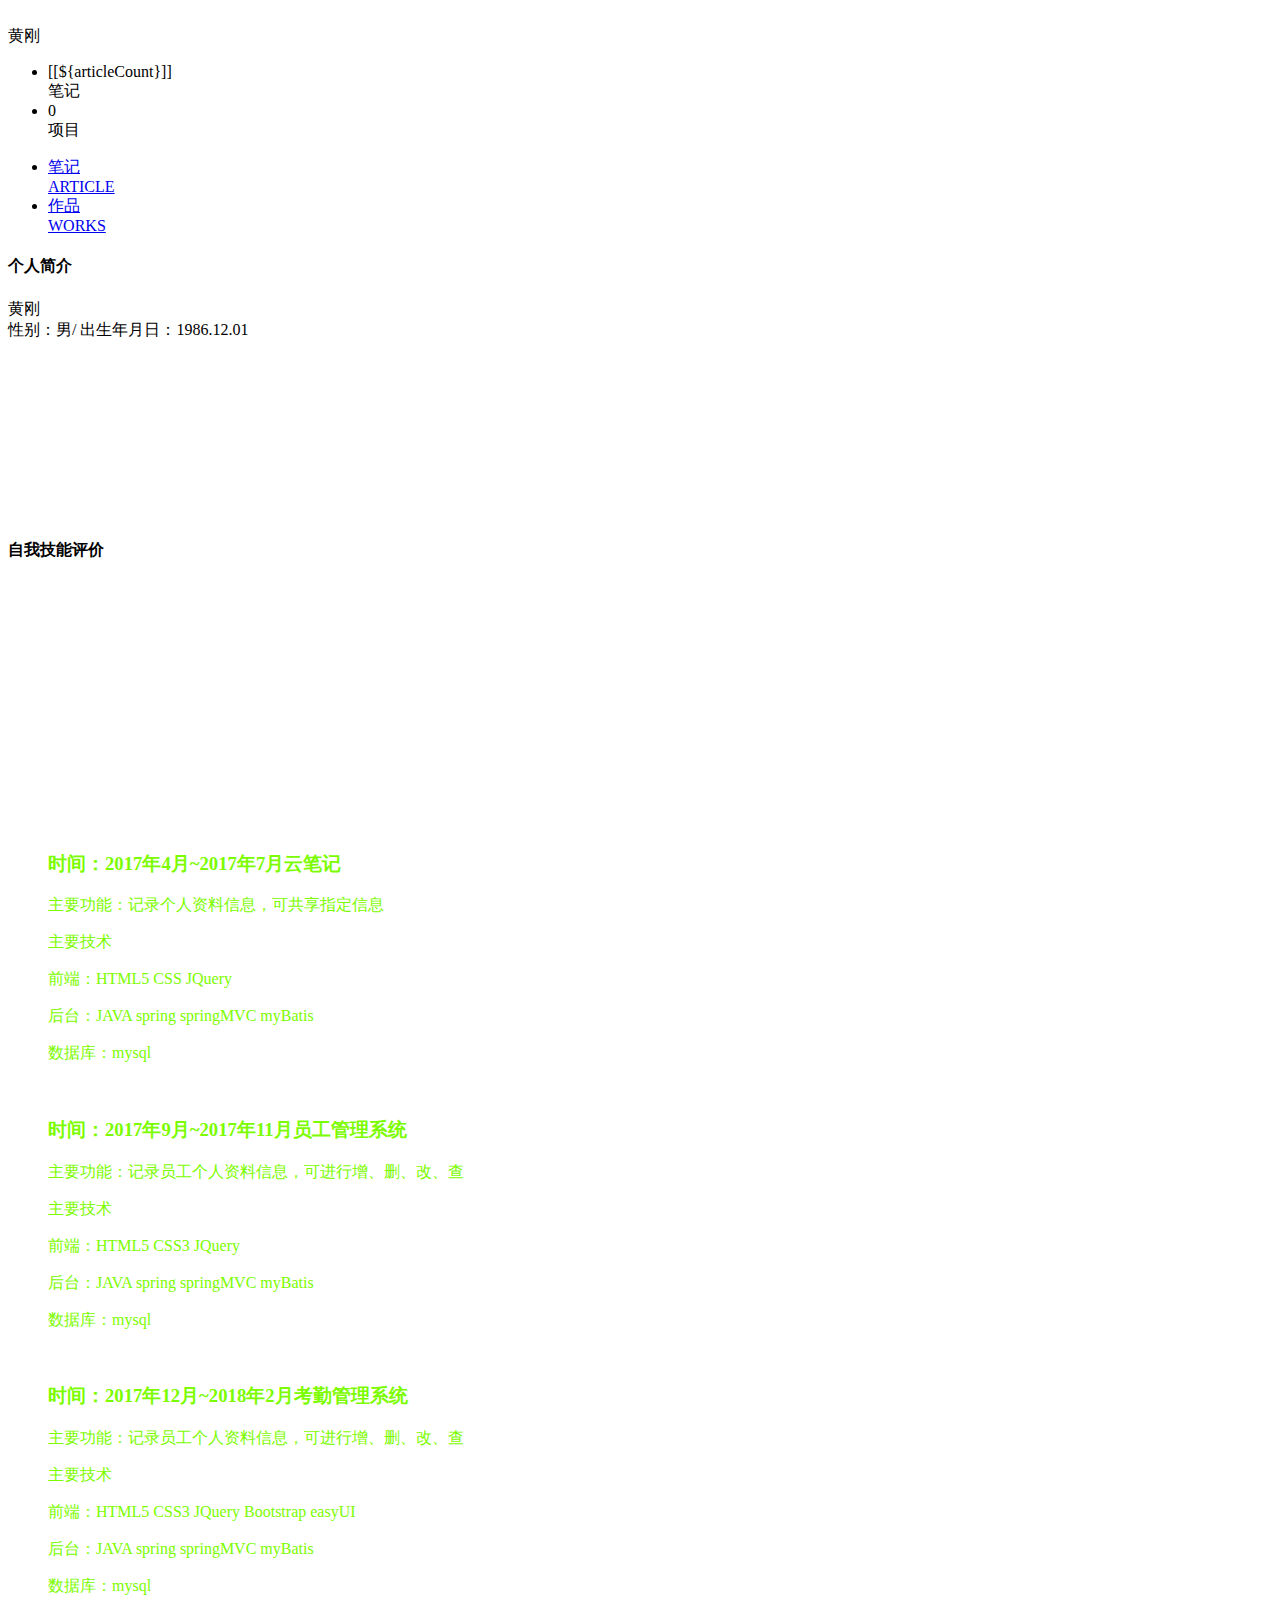
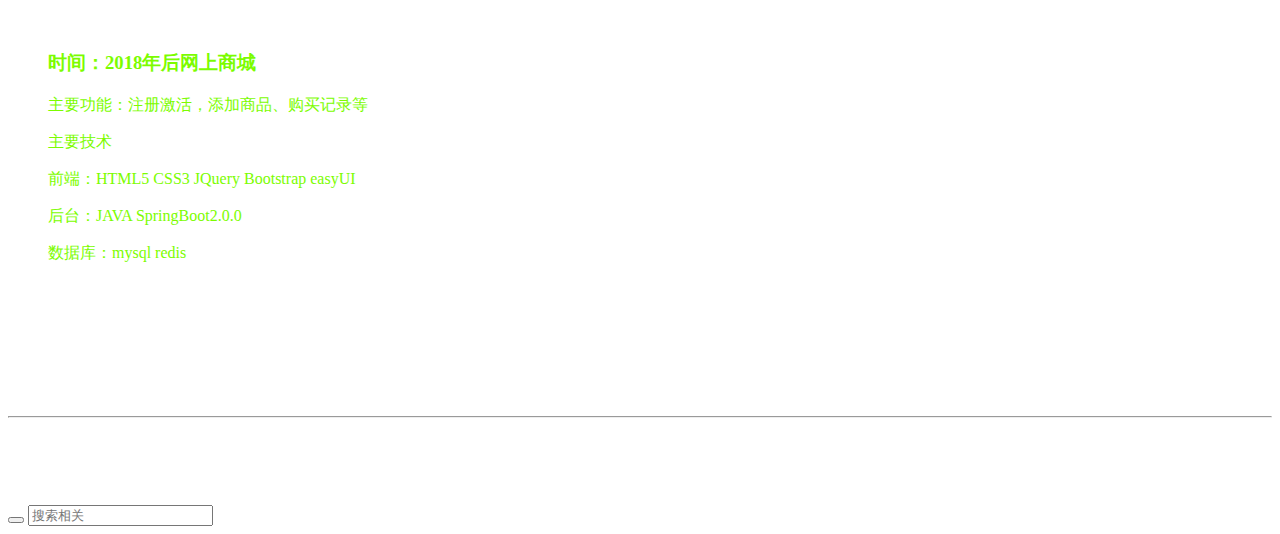
==== src/main/resources/templates/index.html @ 0c1c3ba2 "Initial commit" ====
<!DOCTYPE html>
<html lang="en">
<head>
<meta charset="UTF-8">
<meta name="viewport"
	content="width=device-width,user-scalable=no,initial-scale=1.0,maximum-scale=1.0,minimum-scale=1.0">
<title>博客</title>
<link rel="stylesheet" href="../res/layui/css/layui.css">
<link rel="stylesheet" href="../res/static/css/index.css">
</head>
<body>
	<!-- 侧边内容 -->
	<div class="sidebar-content">
		<div class="layui-card">
			<div class="layui-card-header">
				<img src="../res/static/img/portrait.png" alt="" style="width: 50%;"><br />
				<span>黄刚</span>
			</div>
			<div class="layui-card-body">
				<ul>
					<li class="txt"><span>[[${articleCount}]]</span><br /> <span>笔记</span></li>
					<li class="item"><span>0</span><br /> <span>项目</span></li>
					<!-- <li class="visitors">
                  <span>5008</span><br />
                  <span>访问人数</span>
                </li> -->
				</ul>
			</div>
		</div>
		<ul class="layui-nav">
			<!-- 侧边导航: <ul class="layui-nav layui-nav-tree layui-nav-side"> -->
			<li class="layui-nav-item"><a href="/article">笔记<br />ARTICLE
			</a></li>
			<!-- <li class="layui-nav-item"><a href="mood.html">微语<br/>MOOD</a></li> -->
			<li class="layui-nav-item"><a href="works.html">作品<br />WORKS
			</a></li>
			<!-- <li class="layui-nav-item last  layui-this"><a href="about.html">关于<br/>ABOUT</a></li> -->
		</ul>
	</div>



	<!-- 主要内容 -->
	<div class="main about">
		<div class="item">
			<h4 class="personal">个人简介</h4>
			<p class="Introduction">
				黄刚<br />性别：男/ 出生年月日：1986.12.01<br />
			<div class="layui-container">
				<div class="layui-row">
					<div class="layui-col-xs12 layui-col-sm10 layui-col-md8"
						style="color: white; text-align: left;">
						<div>全日制学历：武汉铁路职业技术学院 专科 专业：数控(C语言编程)</div>
						<div>函授学历：兰州交大 本科 专业：车辆工程</div>
						<div>计算机相关证书：C语言、软件设计师</div>
						<br> <em>
							经历：2008年7月分配到昆明铁路局昆明北车辆段工作，2008年至2009年在威舍车间任检车员。2010年至今，于轮轴车间客轮组工作。因自身兴趣爱好和追求，利用下班业余时间学习软件开发（java编程语言），通过自学现已基本掌握了eclipse、mySQL、spring
							mvc、mybatis、java、ajax、jQuery等基本用法，能写一些简单的项目。主要有：员工管理系统、考勤管理系统、网上商城等。
						</em>
					</div>
				</div>
			</div>
			<br>
			<h4 class="personal">自我技能评价</h4>
			<em style="color: white">HTML</em>
			<div class="layui-progress layui-progress-big" lay-showpercent="true">
				<div class="layui-progress-bar layui-bg-red" lay-percent="60%"></div>
			</div>
			<em style="color: white">SpringBoot2.0</em>
			<div class="layui-progress layui-progress-big" lay-showpercent="true">
				<div class="layui-progress-bar layui-bg-orange" lay-percent="80%"></div>
			</div>
			<em style="color: white">SpringCloudEureka</em>
			<div class="layui-progress layui-progress-big" lay-showpercent="true">
				<div class="layui-progress-bar layui-bg-cyan" lay-percent="70%"></div>
			</div>
			<em style="color: white">JAVA</em>
			<div class="layui-progress layui-progress-big" lay-showpercent="true">
				<div class="layui-progress-bar layui-bg-blue" lay-percent="80%"></div>
			</div>
			<emstyle style="color:white">MySQL</em>
			<div class="layui-progress layui-progress-big" lay-showpercent="true">
				<div class="layui-progress-bar layui-bg-green" lay-percent="70%"></div>
			</div>
			<emstyle style="color:white">RabbitMQ</em>
			<div class="layui-progress layui-progress-big" lay-showpercent="true">
				<div class="layui-progress-bar" lay-percent="70%"></div>
			</div>
			<br>
			<h2>学习历程</h2>
			<br>
			<ul class="layui-timeline">
				<li class="layui-timeline-item"><i
					class="layui-icon layui-timeline-axis">&#xe63f;</i>
					<div class="layui-timeline-content layui-text"
						style="color: #7CFC00;">
						<h3 class="layui-timeline-title">
							时间：2017年4月~2017年7月<span>云笔记</span>
						</h3>
						<p>主要功能：记录个人资料信息，可共享指定信息</p>
						<p>主要技术</p>
						<p>前端：HTML5 CSS JQuery</p>
						<p>后台：JAVA spring springMVC myBatis</p>
						<p>数据库：mysql</p>
					</div></li>
				<li class="layui-timeline-item"><i
					class="layui-icon layui-timeline-axis">&#xe63f;</i>
					<div class="layui-timeline-content layui-text"
						style="color: #7CFC00;">
						<h3 class="layui-timeline-title">
							时间：2017年9月~2017年11月<span>员工管理系统</span>
						</h3>
						<p>主要功能：记录员工个人资料信息，可进行增、删、改、查</p>
						<p>主要技术</p>
						<p>前端：HTML5 CSS3 JQuery</p>
						<p>后台：JAVA spring springMVC myBatis</p>
						<p>数据库：mysql</p>
					</div></li>
				<li class="layui-timeline-item"><i
					class="layui-icon layui-timeline-axis">&#xe63f;</i>
					<div class="layui-timeline-content layui-text"
						style="color: #7CFC00;">
						<h3 class="layui-timeline-title">
							时间：2017年12月~2018年2月<span>考勤管理系统</span>
						</h3>
						<p>主要功能：记录员工个人资料信息，可进行增、删、改、查</p>
						<p>主要技术</p>
						<p>前端：HTML5 CSS3 JQuery Bootstrap easyUI</p>
						<p>后台：JAVA spring springMVC myBatis</p>
						<p>数据库：mysql</p>
					</div></li>
				<li class="layui-timeline-item"><i
					class="layui-icon layui-timeline-axis">&#xe63f;</i>
					<div class="layui-timeline-content layui-text"
						style="color: #7CFC00;">
						<h3 class="layui-timeline-title">
							时间：2018年后<span>网上商城</span>
						</h3>
						<p>主要功能：注册激活，添加商品、购买记录等</p>
						<p>主要技术</p>
						<p>前端：HTML5 CSS3 JQuery Bootstrap easyUI</p>
						<p>后台：JAVA SpringBoot2.0.0</p>
						<p>数据库：mysql redis</p>
					</div></li>
			</ul>

			<h4 class="contact">与我联系</h4>
			<img class="code" src="../res/static/img/code.png" alt=""
				style="width: 20%;">
			<p class="qq-number">
				扫码加微信<br />QQ:350456785
			</p>
		</div>
	</div>
	<hr class="layui-bg-orange">
	<div class="layui-footer footer footer-index">
		<div class="layui-main" style="text-align: center;color:white;" >
				<p>© 2019 version2.0</p>
				<p>滇ICP备18002082号-1</p>
		</div>
	</div>

	<!-- 搜索框 -->
	<div class="seach">
		<form class="layui-form seach-box" action="">
			<div class="layui-form-item">
				<div class="layui-input-block">
					<button class="layui-btn">
						<i class="layui-icon layui-icon-search"></i>
					</button>
					<input type="text" name="username" lay-verify="required"
						placeholder="搜索相关" autocomplete="off" class="layui-input">
				</div>
			</div>
		</form>
	</div>

	<script src="../res/layui/layui.js"></script>
	<!--[if lt IE 9]>
  <script src="https://cdn.staticfile.org/html5shiv/r29/html5.min.js"></script>
  <script src="https://cdn.staticfile.org/respond.js/1.4.2/respond.min.js"></script>
<![endif]-->
	<script>
		 layui.config({
			base : '../res/static/js/'
		}).use('layBlog');
	</script>
</body>
</html>
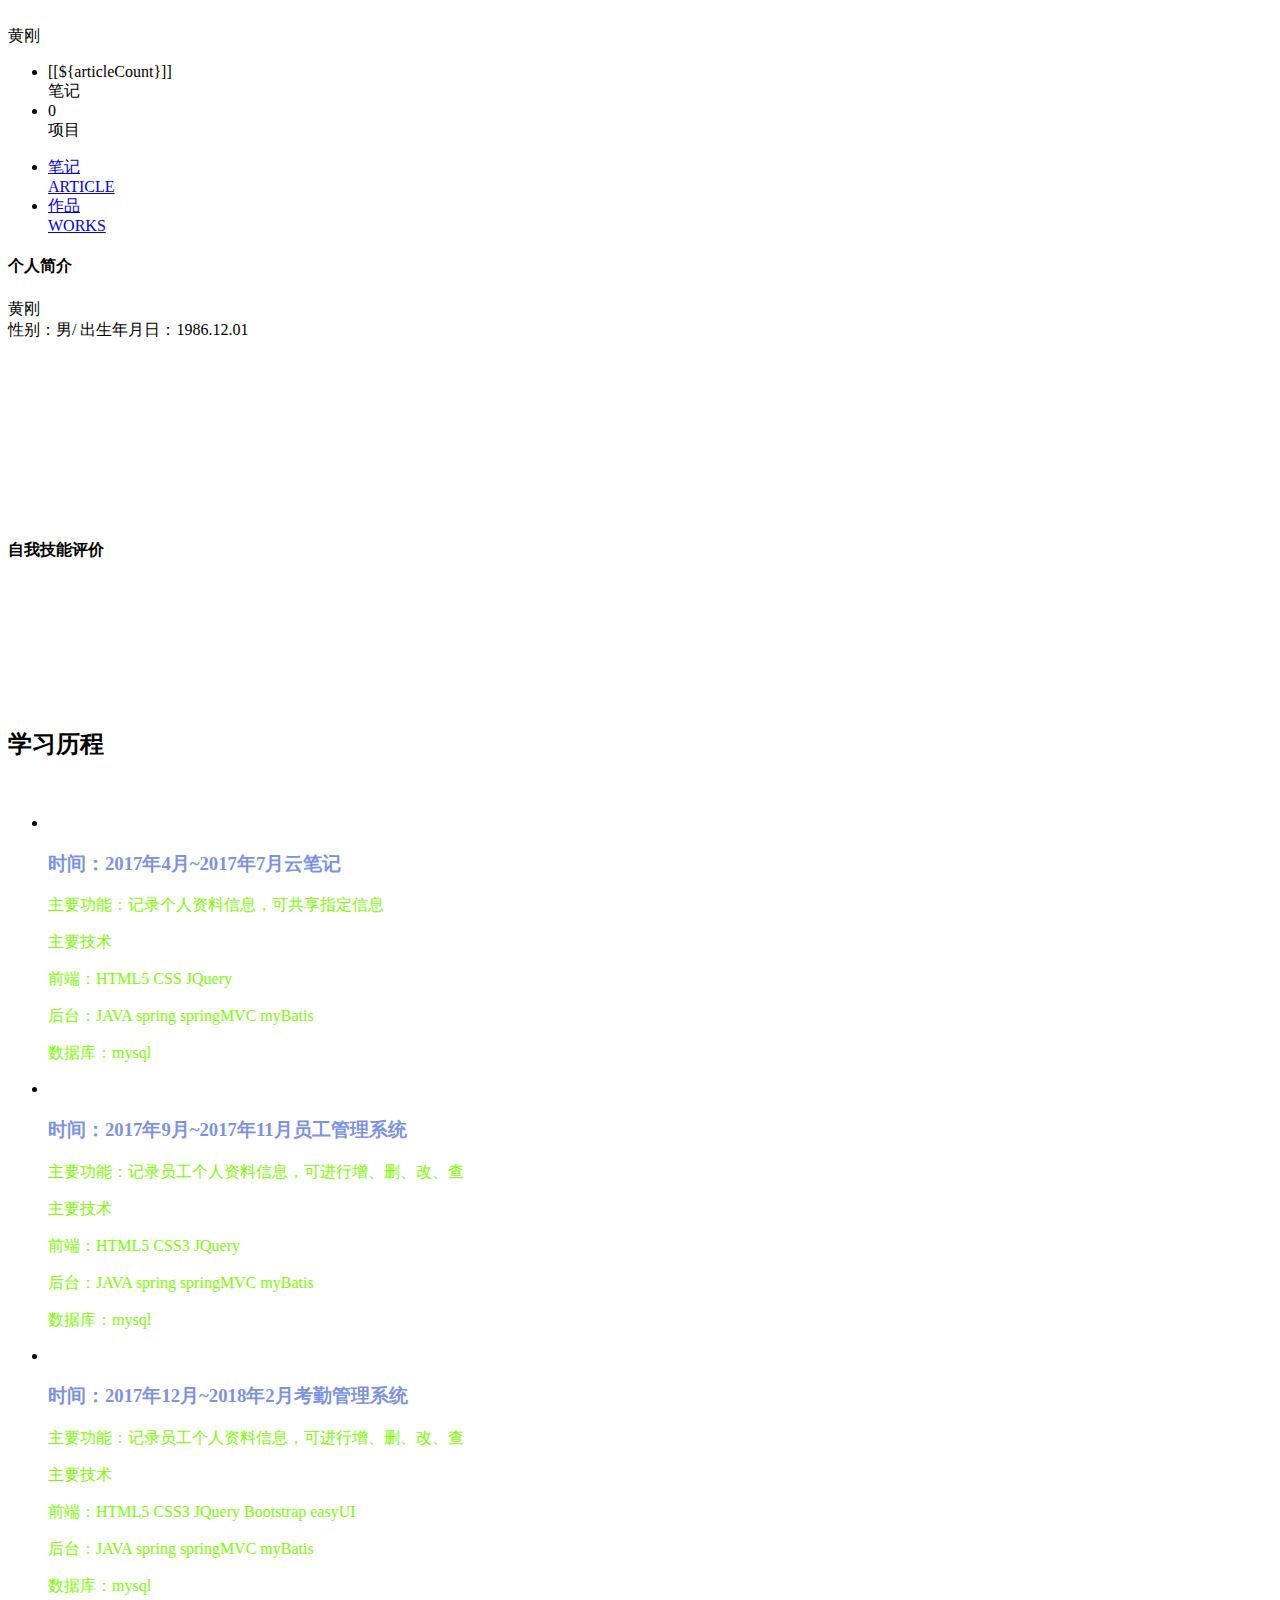
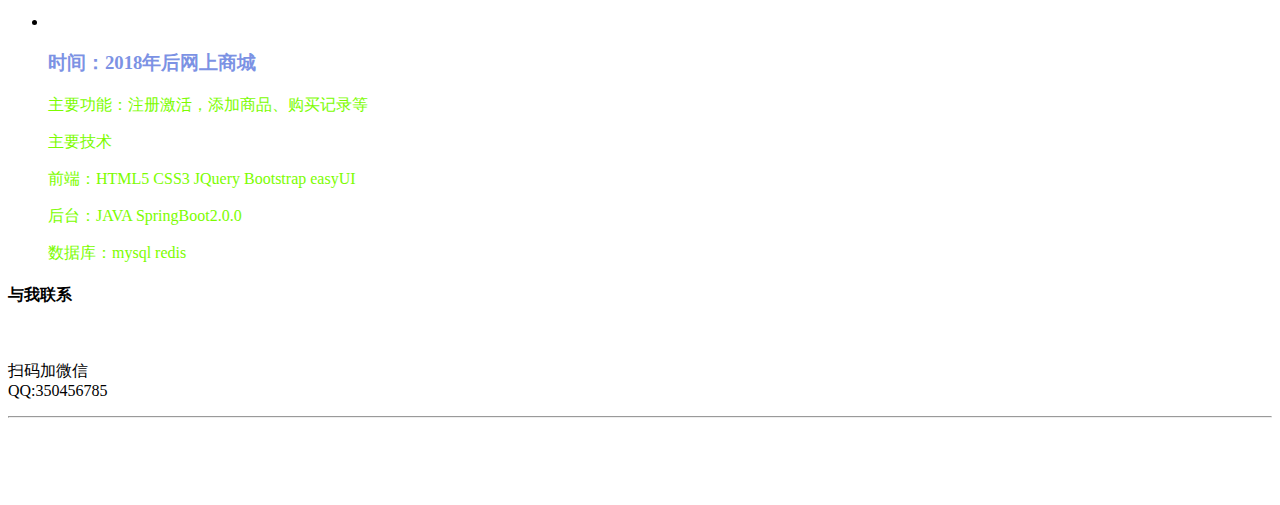
==== commit 650ce2b8: "2.0" ====
--- a/src/main/resources/templates/index.html
+++ b/src/main/resources/templates/index.html
@@ -1,189 +1,183 @@
 <!DOCTYPE html>
-<html lang="en">
+<html lang="en" xmlns:th="http://www.thymeleaf.org"
+	  xmlns="http://www.w3.org/1999/xhtml">
 <head>
-<meta charset="UTF-8">
-<meta name="viewport"
-	content="width=device-width,user-scalable=no,initial-scale=1.0,maximum-scale=1.0,minimum-scale=1.0">
-<title>博客</title>
-<link rel="stylesheet" href="../res/layui/css/layui.css">
-<link rel="stylesheet" href="../res/static/css/index.css">
+    <meta charset="UTF-8">
+    <meta name="viewport"
+          content="width=device-width,user-scalable=no,initial-scale=1.0,maximum-scale=1.0,minimum-scale=1.0">
+    <title>个人网址</title>
+    <link rel="shortcut icon" th:href="@{/favicon.ico}"/>
+    <link rel="bookmark" th:href="@{/favicon.ico}"/>
+    <link rel="stylesheet" href="res/layui/css/layui.css">
+    <link rel="stylesheet" href="res/static/css/index.css">
 </head>
 <body>
-	<!-- 侧边内容 -->
-	<div class="sidebar-content">
-		<div class="layui-card">
-			<div class="layui-card-header">
-				<img src="../res/static/img/portrait.png" alt="" style="width: 50%;"><br />
-				<span>黄刚</span>
-			</div>
-			<div class="layui-card-body">
-				<ul>
-					<li class="txt"><span>[[${articleCount}]]</span><br /> <span>笔记</span></li>
-					<li class="item"><span>0</span><br /> <span>项目</span></li>
-					<!-- <li class="visitors">
-                  <span>5008</span><br />
-                  <span>访问人数</span>
-                </li> -->
-				</ul>
-			</div>
-		</div>
-		<ul class="layui-nav">
-			<!-- 侧边导航: <ul class="layui-nav layui-nav-tree layui-nav-side"> -->
-			<li class="layui-nav-item"><a href="/article">笔记<br />ARTICLE
-			</a></li>
-			<!-- <li class="layui-nav-item"><a href="mood.html">微语<br/>MOOD</a></li> -->
-			<li class="layui-nav-item"><a href="works.html">作品<br />WORKS
-			</a></li>
-			<!-- <li class="layui-nav-item last  layui-this"><a href="about.html">关于<br/>ABOUT</a></li> -->
-		</ul>
-	</div>
+<!-- 侧边内容 -->
+<div class="sidebar-content">
+    <div class="layui-card">
+        <div class="layui-card-header">
+            <img src="../res/static/img/portrait.png" alt="" style="width: 50%;"><br/>
+            <span>黄刚</span>
+        </div>
+        <div class="layui-card-body">
+            <ul>
+                <li class="txt"><span>[[${articleCount}]]</span><br/> <span>笔记</span></li>
+                <li class="item"><span>0</span><br/> <span>项目</span></li>
+                <!-- <li class="visitors">
+              <span>5008</span><br />
+              <span>访问人数</span>
+            </li> -->
+            </ul>
+        </div>
+    </div>
+    <ul class="layui-nav">
+        <!-- 侧边导航: <ul class="layui-nav layui-nav-tree layui-nav-side"> -->
+        <li class="layui-nav-item"><a href="/article">笔记<br/>ARTICLE
+        </a></li>
+        <!-- <li class="layui-nav-item"><a href="mood.html">微语<br/>MOOD</a></li> -->
+        <li class="layui-nav-item"><a href="works.html">作品<br/>WORKS
+        </a></li>
+        <!-- <li class="layui-nav-item last  layui-this"><a href="about.html">关于<br/>ABOUT</a></li> -->
+    </ul>
+</div>
 
 
+<!-- 主要内容 -->
+<div class="main about">
+    <div class="item">
+        <h4 class="personal">个人简介</h4>
+        <p class="Introduction">
+            黄刚<br/>性别：男/ 出生年月日：1986.12.01<br/>
+        <div class="layui-container">
+            <div class="layui-row">
+                <div class="layui-col-xs12 layui-col-sm10 layui-col-md8"
+                     style="color: white; text-align: left;">
+                    <div>全日制学历：武汉铁路职业技术学院 专科 专业：数控(C语言编程)</div>
+                    <div>函授学历：兰州交大 本科 专业：车辆工程</div>
+                    <div>计算机相关证书：C语言、软件设计师</div>
+                    <br> <em>
+                    经历：2008年7月分配到昆明铁路局昆明北车辆段工作，2008年至2009年在威舍车间任检车员。2010年至今，于轮轴车间客轮组工作。因自身兴趣爱好和追求，利用下班业余时间学习软件开发（java编程语言），通过自学现已基本掌握了eclipse、mySQL、spring
+                    mvc、mybatis、java、ajax、jQuery等基本用法，能写一些简单的项目。主要有：员工管理系统、考勤管理系统、网上商城等。
+                </em>
+                </div>
+            </div>
+        </div>
+        <br>
+        <h4 class="personal">自我技能评价</h4>
+        <em style="color: white">HTML</em>
+        <div class="layui-progress layui-progress-big" lay-showpercent="true">
+            <div class="layui-progress-bar layui-bg-red" lay-percent="60%"></div>
+        </div>
+        <em style="color: white">SpringBoot2.0</em>
+        <div class="layui-progress layui-progress-big" lay-showpercent="true">
+            <div class="layui-progress-bar layui-bg-orange" lay-percent="80%"></div>
+        </div>
+        <em style="color: white">SpringCloudEureka</em>
+        <div class="layui-progress layui-progress-big" lay-showpercent="true">
+            <div class="layui-progress-bar layui-bg-cyan" lay-percent="70%"></div>
+        </div>
+        <em style="color: white">JAVA</em>
+        <div class="layui-progress layui-progress-big" lay-showpercent="true">
+            <div class="layui-progress-bar layui-bg-blue" lay-percent="80%"></div>
+        </div>
+        <em  style="color:white">MySQL</em>
+            <div class="layui-progress layui-progress-big" lay-showpercent="true">
+                <div class="layui-progress-bar layui-bg-green" lay-percent="70%"></div>
+            </div>
+            <em  style="color:white">RabbitMQ</em>
+                <div class="layui-progress layui-progress-big" lay-showpercent="true">
+                    <div class="layui-progress-bar" lay-percent="70%"></div>
+                </div>
+                <br>
+                <h2>学习历程</h2>
+                <br>
+                <ul class="layui-timeline">
+                    <li class="layui-timeline-item"><i
+                            class="layui-icon layui-timeline-axis">&#xe63f;</i>
+                        <div class="layui-timeline-content layui-text"
+                             style="color: #7CFC00;">
+                            <h3 class="layui-timeline-title" style="color: #7c92e4;">
+                                时间：2017年4月~2017年7月<span>云笔记</span>
+                            </h3>
+                            <p>主要功能：记录个人资料信息，可共享指定信息</p>
+                            <p>主要技术</p>
+                            <p>前端：HTML5 CSS JQuery</p>
+                            <p>后台：JAVA spring springMVC myBatis</p>
+                            <p>数据库：mysql</p>
+                        </div>
+                    </li>
+                    <li class="layui-timeline-item"><i
+                            class="layui-icon layui-timeline-axis">&#xe63f;</i>
+                        <div class="layui-timeline-content layui-text"
+                             style="color: #7CFC00;">
+                            <h3 class="layui-timeline-title" style="color: #7c92e4;">
+                                时间：2017年9月~2017年11月<span>员工管理系统</span>
+                            </h3>
+                            <p>主要功能：记录员工个人资料信息，可进行增、删、改、查</p>
+                            <p>主要技术</p>
+                            <p>前端：HTML5 CSS3 JQuery</p>
+                            <p>后台：JAVA spring springMVC myBatis</p>
+                            <p>数据库：mysql</p>
+                        </div>
+                    </li>
+                    <li class="layui-timeline-item"><i
+                            class="layui-icon layui-timeline-axis">&#xe63f;</i>
+                        <div class="layui-timeline-content layui-text"
+                             style="color: #7CFC00;">
+                            <h3 class="layui-timeline-title" style="color: #7c92e4;">
+                                时间：2017年12月~2018年2月<span>考勤管理系统</span>
+                            </h3>
+                            <p>主要功能：记录员工个人资料信息，可进行增、删、改、查</p>
+                            <p>主要技术</p>
+                            <p>前端：HTML5 CSS3 JQuery Bootstrap easyUI</p>
+                            <p>后台：JAVA spring springMVC myBatis</p>
+                            <p>数据库：mysql</p>
+                        </div>
+                    </li>
+                    <li class="layui-timeline-item"><i
+                            class="layui-icon layui-timeline-axis">&#xe63f;</i>
+                        <div class="layui-timeline-content layui-text"
+                             style="color: #7CFC00;">
+                            <h3 class="layui-timeline-title" style="color: #7c92e4;">
+                                时间：2018年后<span>网上商城</span>
+                            </h3>
+                            <p>主要功能：注册激活，添加商品、购买记录等</p>
+                            <p>主要技术</p>
+                            <p>前端：HTML5 CSS3 JQuery Bootstrap easyUI</p>
+                            <p>后台：JAVA SpringBoot2.0.0</p>
+                            <p>数据库：mysql redis</p>
+                        </div>
+                    </li>
+                </ul>
 
-	<!-- 主要内容 -->
-	<div class="main about">
-		<div class="item">
-			<h4 class="personal">个人简介</h4>
-			<p class="Introduction">
-				黄刚<br />性别：男/ 出生年月日：1986.12.01<br />
-			<div class="layui-container">
-				<div class="layui-row">
-					<div class="layui-col-xs12 layui-col-sm10 layui-col-md8"
-						style="color: white; text-align: left;">
-						<div>全日制学历：武汉铁路职业技术学院 专科 专业：数控(C语言编程)</div>
-						<div>函授学历：兰州交大 本科 专业：车辆工程</div>
-						<div>计算机相关证书：C语言、软件设计师</div>
-						<br> <em>
-							经历：2008年7月分配到昆明铁路局昆明北车辆段工作，2008年至2009年在威舍车间任检车员。2010年至今，于轮轴车间客轮组工作。因自身兴趣爱好和追求，利用下班业余时间学习软件开发（java编程语言），通过自学现已基本掌握了eclipse、mySQL、spring
-							mvc、mybatis、java、ajax、jQuery等基本用法，能写一些简单的项目。主要有：员工管理系统、考勤管理系统、网上商城等。
-						</em>
-					</div>
-				</div>
-			</div>
-			<br>
-			<h4 class="personal">自我技能评价</h4>
-			<em style="color: white">HTML</em>
-			<div class="layui-progress layui-progress-big" lay-showpercent="true">
-				<div class="layui-progress-bar layui-bg-red" lay-percent="60%"></div>
-			</div>
-			<em style="color: white">SpringBoot2.0</em>
-			<div class="layui-progress layui-progress-big" lay-showpercent="true">
-				<div class="layui-progress-bar layui-bg-orange" lay-percent="80%"></div>
-			</div>
-			<em style="color: white">SpringCloudEureka</em>
-			<div class="layui-progress layui-progress-big" lay-showpercent="true">
-				<div class="layui-progress-bar layui-bg-cyan" lay-percent="70%"></div>
-			</div>
-			<em style="color: white">JAVA</em>
-			<div class="layui-progress layui-progress-big" lay-showpercent="true">
-				<div class="layui-progress-bar layui-bg-blue" lay-percent="80%"></div>
-			</div>
-			<emstyle style="color:white">MySQL</em>
-			<div class="layui-progress layui-progress-big" lay-showpercent="true">
-				<div class="layui-progress-bar layui-bg-green" lay-percent="70%"></div>
-			</div>
-			<emstyle style="color:white">RabbitMQ</em>
-			<div class="layui-progress layui-progress-big" lay-showpercent="true">
-				<div class="layui-progress-bar" lay-percent="70%"></div>
-			</div>
-			<br>
-			<h2>学习历程</h2>
-			<br>
-			<ul class="layui-timeline">
-				<li class="layui-timeline-item"><i
-					class="layui-icon layui-timeline-axis">&#xe63f;</i>
-					<div class="layui-timeline-content layui-text"
-						style="color: #7CFC00;">
-						<h3 class="layui-timeline-title">
-							时间：2017年4月~2017年7月<span>云笔记</span>
-						</h3>
-						<p>主要功能：记录个人资料信息，可共享指定信息</p>
-						<p>主要技术</p>
-						<p>前端：HTML5 CSS JQuery</p>
-						<p>后台：JAVA spring springMVC myBatis</p>
-						<p>数据库：mysql</p>
-					</div></li>
-				<li class="layui-timeline-item"><i
-					class="layui-icon layui-timeline-axis">&#xe63f;</i>
-					<div class="layui-timeline-content layui-text"
-						style="color: #7CFC00;">
-						<h3 class="layui-timeline-title">
-							时间：2017年9月~2017年11月<span>员工管理系统</span>
-						</h3>
-						<p>主要功能：记录员工个人资料信息，可进行增、删、改、查</p>
-						<p>主要技术</p>
-						<p>前端：HTML5 CSS3 JQuery</p>
-						<p>后台：JAVA spring springMVC myBatis</p>
-						<p>数据库：mysql</p>
-					</div></li>
-				<li class="layui-timeline-item"><i
-					class="layui-icon layui-timeline-axis">&#xe63f;</i>
-					<div class="layui-timeline-content layui-text"
-						style="color: #7CFC00;">
-						<h3 class="layui-timeline-title">
-							时间：2017年12月~2018年2月<span>考勤管理系统</span>
-						</h3>
-						<p>主要功能：记录员工个人资料信息，可进行增、删、改、查</p>
-						<p>主要技术</p>
-						<p>前端：HTML5 CSS3 JQuery Bootstrap easyUI</p>
-						<p>后台：JAVA spring springMVC myBatis</p>
-						<p>数据库：mysql</p>
-					</div></li>
-				<li class="layui-timeline-item"><i
-					class="layui-icon layui-timeline-axis">&#xe63f;</i>
-					<div class="layui-timeline-content layui-text"
-						style="color: #7CFC00;">
-						<h3 class="layui-timeline-title">
-							时间：2018年后<span>网上商城</span>
-						</h3>
-						<p>主要功能：注册激活，添加商品、购买记录等</p>
-						<p>主要技术</p>
-						<p>前端：HTML5 CSS3 JQuery Bootstrap easyUI</p>
-						<p>后台：JAVA SpringBoot2.0.0</p>
-						<p>数据库：mysql redis</p>
-					</div></li>
-			</ul>
+                <h4 class="contact">与我联系</h4>
+                <img class="code" src="../res/static/img/code.png" alt=""
+                     style="width: 20%;">
+                <p class="qq-number">
+                    扫码加微信<br/>QQ:350456785
+                </p>
+    </div>
+</div>
+<hr class="layui-bg-orange">
+<div class="layui-footer footer footer-index">
+    <div class="layui-main" style="text-align: center;color:white;">
+        <p>© 2019 version2.0</p>
+        <p>滇ICP备18002082号-1</p>
+    </div>
+</div>
 
-			<h4 class="contact">与我联系</h4>
-			<img class="code" src="../res/static/img/code.png" alt=""
-				style="width: 20%;">
-			<p class="qq-number">
-				扫码加微信<br />QQ:350456785
-			</p>
-		</div>
-	</div>
-	<hr class="layui-bg-orange">
-	<div class="layui-footer footer footer-index">
-		<div class="layui-main" style="text-align: center;color:white;" >
-				<p>© 2019 version2.0</p>
-				<p>滇ICP备18002082号-1</p>
-		</div>
-	</div>
+<!-- 搜索框 -->
 
-	<!-- 搜索框 -->
-	<div class="seach">
-		<form class="layui-form seach-box" action="">
-			<div class="layui-form-item">
-				<div class="layui-input-block">
-					<button class="layui-btn">
-						<i class="layui-icon layui-icon-search"></i>
-					</button>
-					<input type="text" name="username" lay-verify="required"
-						placeholder="搜索相关" autocomplete="off" class="layui-input">
-				</div>
-			</div>
-		</form>
-	</div>
 
-	<script src="../res/layui/layui.js"></script>
-	<!--[if lt IE 9]>
-  <script src="https://cdn.staticfile.org/html5shiv/r29/html5.min.js"></script>
-  <script src="https://cdn.staticfile.org/respond.js/1.4.2/respond.min.js"></script>
+<script src="res/layui/layui.js"></script>
+<!--[if lt IE 9]>
+<script src="https://cdn.staticfile.org/html5shiv/r29/html5.min.js"></script>
+<script src="https://cdn.staticfile.org/respond.js/1.4.2/respond.min.js"></script>
 <![endif]-->
-	<script>
-		 layui.config({
-			base : '../res/static/js/'
-		}).use('layBlog');
-	</script>
+<script>
+	layui.config({
+		base: '../res/static/js/'
+	}).use('layBlog');
+</script>
 </body>
-</html>+</html>
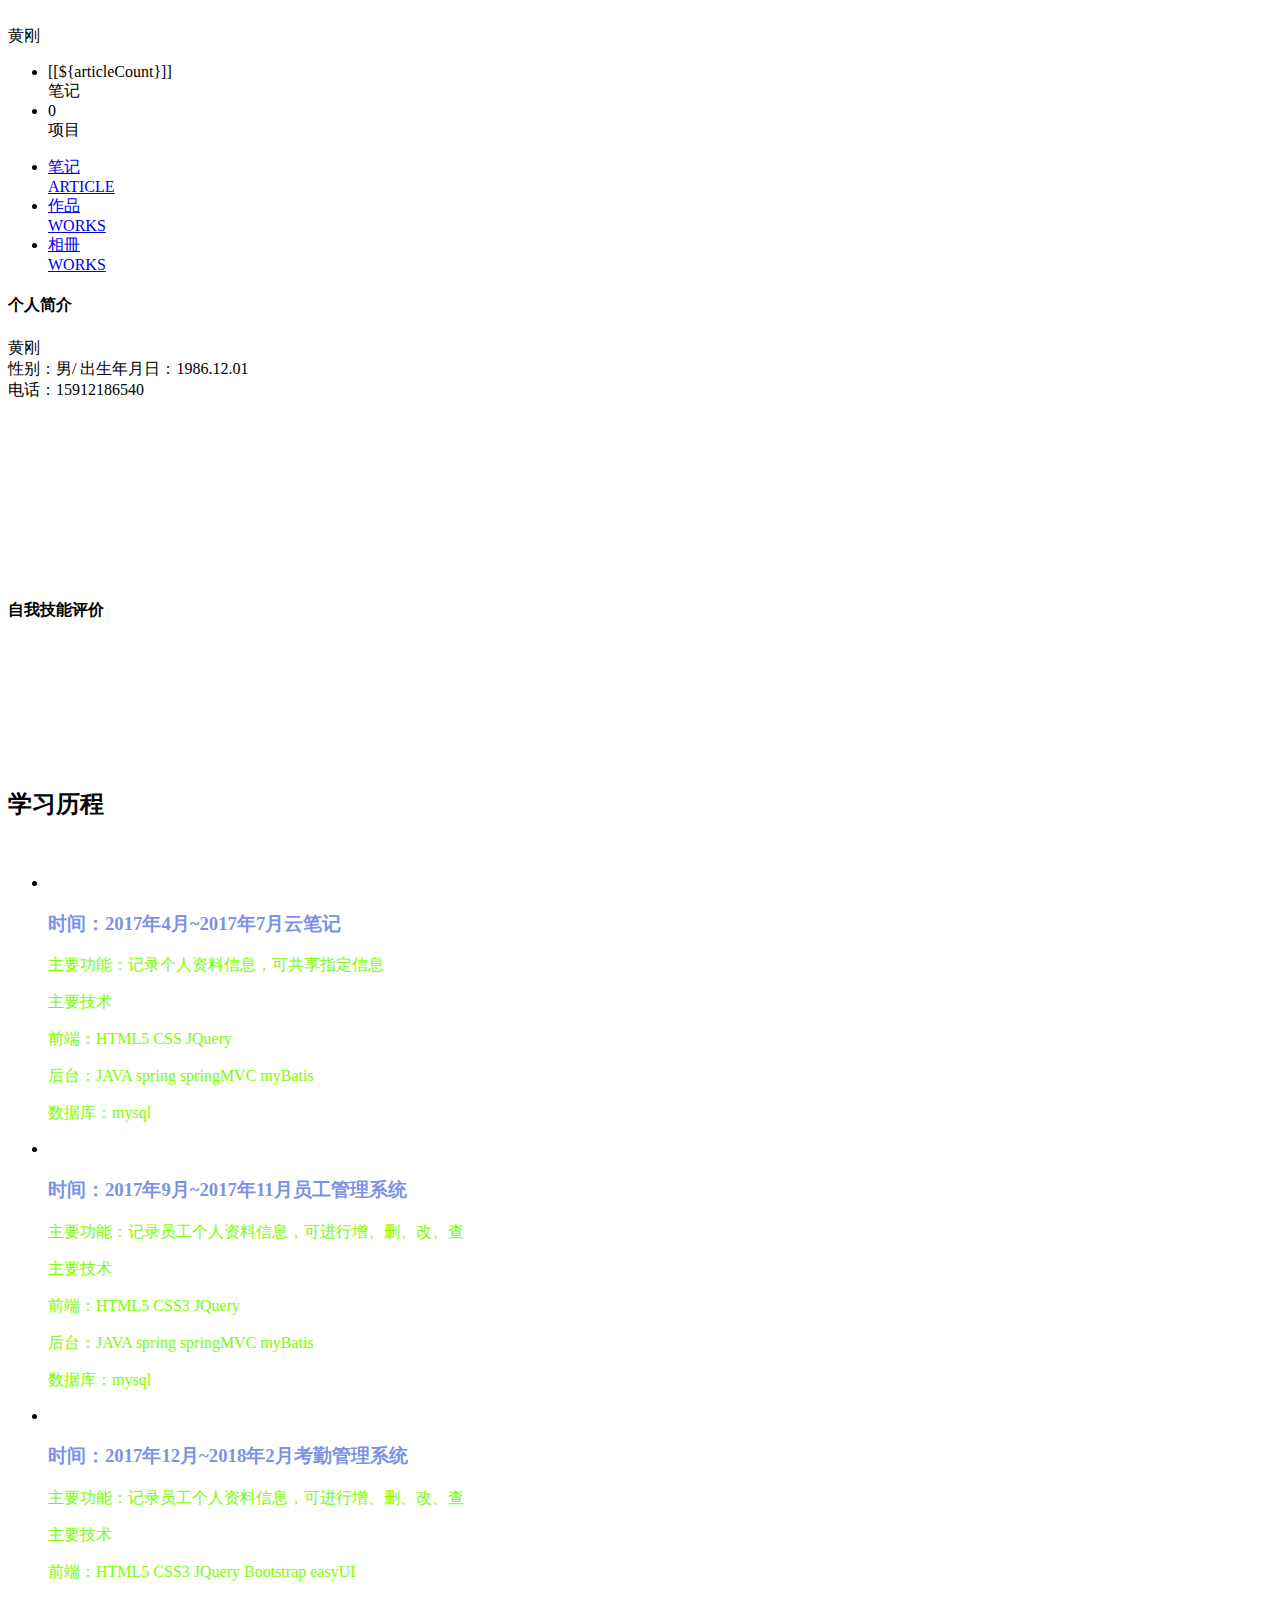
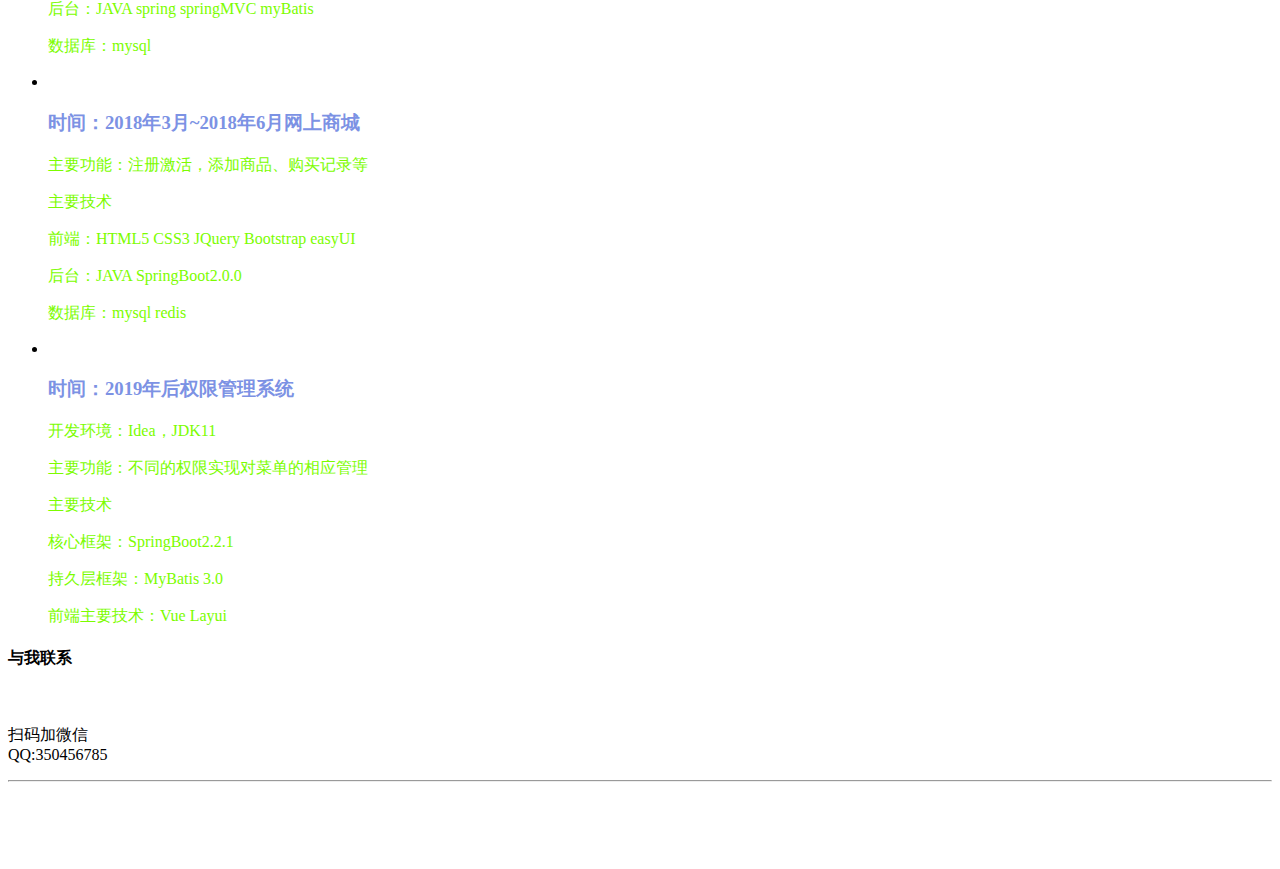
==== commit 61806af1: "2.2" ====
--- a/src/main/resources/templates/index.html
+++ b/src/main/resources/templates/index.html
@@ -1,6 +1,8 @@
 <!DOCTYPE html>
-<html lang="en" xmlns:th="http://www.thymeleaf.org"
-	  xmlns="http://www.w3.org/1999/xhtml">
+<html lang="en"
+      xmlns:th="http://www.thymeleaf.org"
+      xmlns="http://www.w3.org/1999/xhtml"
+      xmlns:shiro="http://www.pollix.at/thymeleaf/shiro">
 <head>
     <meta charset="UTF-8">
     <meta name="viewport"
@@ -34,8 +36,9 @@
         <!-- 侧边导航: <ul class="layui-nav layui-nav-tree layui-nav-side"> -->
         <li class="layui-nav-item"><a href="/article">笔记<br/>ARTICLE
         </a></li>
-        <!-- <li class="layui-nav-item"><a href="mood.html">微语<br/>MOOD</a></li> -->
         <li class="layui-nav-item"><a href="works.html">作品<br/>WORKS
+        </a></li>
+        <li class="layui-nav-item"><a href="/photo">相冊<br/>WORKS
         </a></li>
         <!-- <li class="layui-nav-item last  layui-this"><a href="about.html">关于<br/>ABOUT</a></li> -->
     </ul>
@@ -48,6 +51,7 @@
         <h4 class="personal">个人简介</h4>
         <p class="Introduction">
             黄刚<br/>性别：男/ 出生年月日：1986.12.01<br/>
+            电话：15912186540<br/>
         <div class="layui-container">
             <div class="layui-row">
                 <div class="layui-col-xs12 layui-col-sm10 layui-col-md8"
@@ -80,82 +84,97 @@
         <div class="layui-progress layui-progress-big" lay-showpercent="true">
             <div class="layui-progress-bar layui-bg-blue" lay-percent="80%"></div>
         </div>
-        <em  style="color:white">MySQL</em>
-            <div class="layui-progress layui-progress-big" lay-showpercent="true">
-                <div class="layui-progress-bar layui-bg-green" lay-percent="70%"></div>
-            </div>
-            <em  style="color:white">RabbitMQ</em>
-                <div class="layui-progress layui-progress-big" lay-showpercent="true">
-                    <div class="layui-progress-bar" lay-percent="70%"></div>
-                </div>
-                <br>
-                <h2>学习历程</h2>
-                <br>
-                <ul class="layui-timeline">
-                    <li class="layui-timeline-item"><i
-                            class="layui-icon layui-timeline-axis">&#xe63f;</i>
-                        <div class="layui-timeline-content layui-text"
-                             style="color: #7CFC00;">
-                            <h3 class="layui-timeline-title" style="color: #7c92e4;">
-                                时间：2017年4月~2017年7月<span>云笔记</span>
-                            </h3>
-                            <p>主要功能：记录个人资料信息，可共享指定信息</p>
-                            <p>主要技术</p>
-                            <p>前端：HTML5 CSS JQuery</p>
-                            <p>后台：JAVA spring springMVC myBatis</p>
-                            <p>数据库：mysql</p>
-                        </div>
-                    </li>
-                    <li class="layui-timeline-item"><i
-                            class="layui-icon layui-timeline-axis">&#xe63f;</i>
-                        <div class="layui-timeline-content layui-text"
-                             style="color: #7CFC00;">
-                            <h3 class="layui-timeline-title" style="color: #7c92e4;">
-                                时间：2017年9月~2017年11月<span>员工管理系统</span>
-                            </h3>
-                            <p>主要功能：记录员工个人资料信息，可进行增、删、改、查</p>
-                            <p>主要技术</p>
-                            <p>前端：HTML5 CSS3 JQuery</p>
-                            <p>后台：JAVA spring springMVC myBatis</p>
-                            <p>数据库：mysql</p>
-                        </div>
-                    </li>
-                    <li class="layui-timeline-item"><i
-                            class="layui-icon layui-timeline-axis">&#xe63f;</i>
-                        <div class="layui-timeline-content layui-text"
-                             style="color: #7CFC00;">
-                            <h3 class="layui-timeline-title" style="color: #7c92e4;">
-                                时间：2017年12月~2018年2月<span>考勤管理系统</span>
-                            </h3>
-                            <p>主要功能：记录员工个人资料信息，可进行增、删、改、查</p>
-                            <p>主要技术</p>
-                            <p>前端：HTML5 CSS3 JQuery Bootstrap easyUI</p>
-                            <p>后台：JAVA spring springMVC myBatis</p>
-                            <p>数据库：mysql</p>
-                        </div>
-                    </li>
-                    <li class="layui-timeline-item"><i
-                            class="layui-icon layui-timeline-axis">&#xe63f;</i>
-                        <div class="layui-timeline-content layui-text"
-                             style="color: #7CFC00;">
-                            <h3 class="layui-timeline-title" style="color: #7c92e4;">
-                                时间：2018年后<span>网上商城</span>
-                            </h3>
-                            <p>主要功能：注册激活，添加商品、购买记录等</p>
-                            <p>主要技术</p>
-                            <p>前端：HTML5 CSS3 JQuery Bootstrap easyUI</p>
-                            <p>后台：JAVA SpringBoot2.0.0</p>
-                            <p>数据库：mysql redis</p>
-                        </div>
-                    </li>
-                </ul>
-
-                <h4 class="contact">与我联系</h4>
-                <img class="code" src="../res/static/img/code.png" alt=""
-                     style="width: 20%;">
-                <p class="qq-number">
-                    扫码加微信<br/>QQ:350456785
-                </p>
+        <em style="color:white">MySQL</em>
+        <div class="layui-progress layui-progress-big" lay-showpercent="true">
+            <div class="layui-progress-bar layui-bg-green" lay-percent="70%"></div>
+        </div>
+        <em style="color:white">RabbitMQ</em>
+        <div class="layui-progress layui-progress-big" lay-showpercent="true">
+            <div class="layui-progress-bar" lay-percent="70%"></div>
+        </div>
+        <br>
+        <h2>学习历程</h2>
+        <br>
+        <ul class="layui-timeline">
+            <li class="layui-timeline-item"><i
+                    class="layui-icon layui-timeline-axis">&#xe63f;</i>
+                <div class="layui-timeline-content layui-text"
+                     style="color: #7CFC00;">
+                    <h3 class="layui-timeline-title" style="color: #7c92e4;">
+                        时间：2017年4月~2017年7月<span>云笔记</span>
+                    </h3>
+                    <p>主要功能：记录个人资料信息，可共享指定信息</p>
+                    <p>主要技术</p>
+                    <p>前端：HTML5 CSS JQuery</p>
+                    <p>后台：JAVA spring springMVC myBatis</p>
+                    <p>数据库：mysql</p>
+                </div>
+            </li>
+            <li class="layui-timeline-item"><i
+                    class="layui-icon layui-timeline-axis">&#xe63f;</i>
+                <div class="layui-timeline-content layui-text"
+                     style="color: #7CFC00;">
+                    <h3 class="layui-timeline-title" style="color: #7c92e4;">
+                        时间：2017年9月~2017年11月<span>员工管理系统</span>
+                    </h3>
+                    <p>主要功能：记录员工个人资料信息，可进行增、删、改、查</p>
+                    <p>主要技术</p>
+                    <p>前端：HTML5 CSS3 JQuery</p>
+                    <p>后台：JAVA spring springMVC myBatis</p>
+                    <p>数据库：mysql</p>
+                </div>
+            </li>
+            <li class="layui-timeline-item"><i
+                    class="layui-icon layui-timeline-axis">&#xe63f;</i>
+                <div class="layui-timeline-content layui-text"
+                     style="color: #7CFC00;">
+                    <h3 class="layui-timeline-title" style="color: #7c92e4;">
+                        时间：2017年12月~2018年2月<span>考勤管理系统</span>
+                    </h3>
+                    <p>主要功能：记录员工个人资料信息，可进行增、删、改、查</p>
+                    <p>主要技术</p>
+                    <p>前端：HTML5 CSS3 JQuery Bootstrap easyUI</p>
+                    <p>后台：JAVA spring springMVC myBatis</p>
+                    <p>数据库：mysql</p>
+                </div>
+            </li>
+            <li class="layui-timeline-item"><i
+                    class="layui-icon layui-timeline-axis">&#xe63f;</i>
+                <div class="layui-timeline-content layui-text"
+                     style="color: #7CFC00;">
+                    <h3 class="layui-timeline-title" style="color: #7c92e4;">
+                        时间：2018年3月~2018年6月<span>网上商城</span>
+                    </h3>
+                    <p>主要功能：注册激活，添加商品、购买记录等</p>
+                    <p>主要技术</p>
+                    <p>前端：HTML5 CSS3 JQuery Bootstrap easyUI</p>
+                    <p>后台：JAVA SpringBoot2.0.0</p>
+                    <p>数据库：mysql redis</p>
+                </div>
+            </li>
+            <li class="layui-timeline-item"><i
+                    class="layui-icon layui-timeline-axis">&#xe63f;</i>
+                <div class="layui-timeline-content layui-text"
+                     style="color: #7CFC00;">
+                    <h3 class="layui-timeline-title" style="color: #7c92e4;">
+                        时间：2019年后<span>权限管理系统</span>
+                    </h3>
+                    <p>开发环境：Idea，JDK11</p>
+                    <p>主要功能：不同的权限实现对菜单的相应管理</p>
+                    <p>主要技术</p>
+                    <p>核心框架：SpringBoot2.2.1</p>
+                    <p>持久层框架：MyBatis 3.0</p>
+                    <p>前端主要技术：Vue Layui</p>
+                </div>
+            </li>
+        </ul>
+
+        <h4 class="contact">与我联系</h4>
+        <img class="code" src="../res/static/img/code.png" alt=""
+             style="width: 20%;">
+        <p class="qq-number">
+            扫码加微信<br/>QQ:350456785
+        </p>
     </div>
 </div>
 <hr class="layui-bg-orange">
